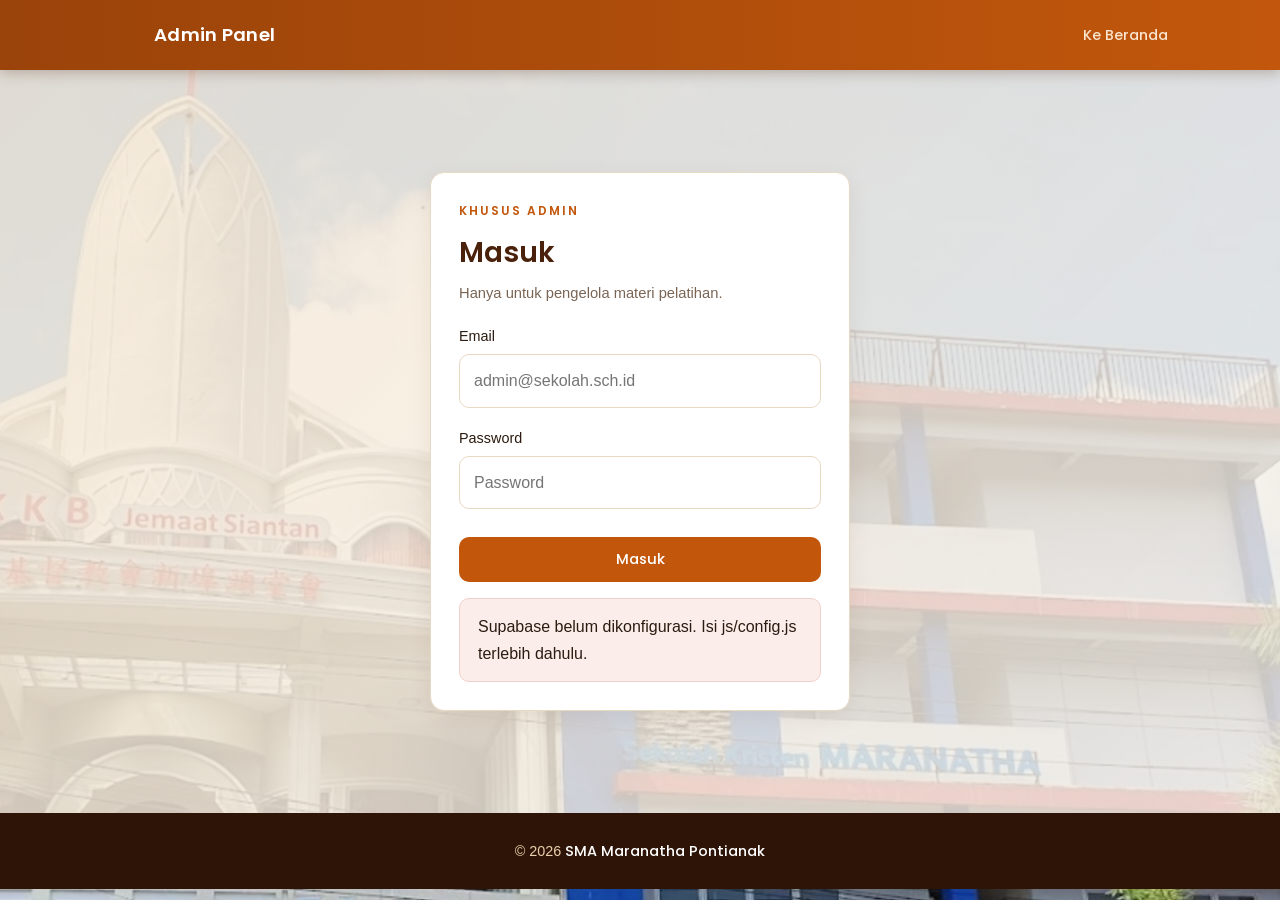
==== admin.html @ d7561f3b "Add files via upload" ====
<!DOCTYPE html>
<html lang="id">
<head>
  <meta charset="UTF-8">
  <meta name="viewport" content="width=device-width, initial-scale=1">
  <meta name="robots" content="noindex, nofollow">
  <title>Admin - Digitalisasi Pembelajaran</title>
  <link rel="preconnect" href="https://fonts.googleapis.com">
  <link href="https://fonts.googleapis.com/css2?family=Poppins:wght@400;500;600&display=swap" rel="stylesheet">
  <link rel="stylesheet" href="css/style.css">
  <link rel="stylesheet" href="css/admin.css">
</head>
<body>

<header>
  <div class="bar">
    <img class="logo" src="assets/logo_maranatha.png" alt="Logo SMA Maranatha" onerror="this.style.visibility='hidden'">
    <span class="brand">Admin Panel</span>
    <nav style="display:flex">
      <a href="index.html">Ke Beranda</a>
      <a id="btnLogout" class="hidden">Keluar</a>
    </nav>
  </div>
</header>

<main class="section g2" style="min-height:80vh"><div class="wrap">

  <!-- LOGIN -->
  <div id="loginView" class="login-box">
    <div class="card">
      <div class="eyebrow">Khusus Admin</div>
      <h2>Masuk</h2>
      <p class="muted" style="margin-bottom:6px">Hanya untuk pengelola materi pelatihan.</p>
      <form id="formLogin">
        <label class="f" for="email">Email</label>
        <input type="text" id="email" autocomplete="username" placeholder="admin@sekolah.sch.id">
        <label class="f" for="password">Password</label>
        <input type="password" id="password" autocomplete="current-password" placeholder="Password">
        <br><br><button class="btn" type="submit" style="width:100%">Masuk</button>
        <div class="msg" id="lMsg"></div>
      </form>
    </div>
  </div>

  <!-- DASHBOARD -->
  <div id="dashView" class="hidden">
    <div class="eyebrow">Dashboard</div>
    <h2>Kelola Pelatihan</h2>
    <p class="lead">Masuk sebagai <b id="adminEmail"></b></p>

    <div class="tabs">
      <button class="tab on" data-tab="pMateri">Materi</button>
      <button class="tab" data-tab="pPostest">Postest</button>
      <button class="tab" data-tab="pTugas">Tugas Masuk</button>
      <button class="tab" data-tab="pHasil">Hasil Tes</button>
    </div>

    <div class="panel on" id="pMateri">
      <div class="card" style="margin-bottom:20px">
        <h3>Unggah Materi Baru</h3>
        <form id="formMateri">
          <label class="f" for="mJudul">Judul materi</label>
          <input type="text" id="mJudul" placeholder="Contoh: Paradigma Pembelajaran Digital">
          <label class="f" for="mFile">File (PDF, PPT/PPTX, DOC/DOCX, maks. 50 MB)</label>
          <input type="file" id="mFile" accept=".pdf,.ppt,.pptx,.doc,.docx">
          <br><br><button class="btn sage" type="submit">Unggah Materi</button>
          <div class="msg" id="mMsg"></div>
        </form>
      </div>
      <div class="card"><h3>Daftar Materi</h3><div id="listMateri"><p class="muted">Memuat...</p></div></div>
    </div>

    <div class="panel" id="pPostest"><div class="card">
      <h3>Akses Postest</h3>
      <p class="muted">Peserta hanya bisa membuka dan mengerjakan Postest saat statusnya DIBUKA.</p>
      <p style="margin:16px 0">Status: <span class="badge" id="statusPostest">...</span></p>
      <button class="btn" id="btnTogglePostest">Memuat...</button>
      <div class="msg" id="pMsgPostest"></div>
    </div></div>

    <div class="panel" id="pTugas"><div class="card">
      <h3>Tugas yang Dikumpulkan</h3><div id="listTugas"><p class="muted">Memuat...</p></div>
    </div></div>

    <div class="panel" id="pHasil"><div class="card">
      <h3>Hasil Pretest/Postest</h3><div id="listHasil"><p class="muted">Memuat...</p></div>
    </div></div>
  </div>

</div></main>

<footer>© 2026 <b>SMA Maranatha Pontianak</b></footer>

<script src="https://cdn.jsdelivr.net/npm/@supabase/supabase-js@2.45.4/dist/umd/supabase.min.js"></script>
<script src="js/config.js"></script>
<script src="js/admin.js"></script>
</body>
</html>
---- css/style.css ----
/* =========================================================
   LMS Digitalisasi Pembelajaran - SMA Maranatha Pontianak
   ========================================================= */
:root {
  /* Gambar latar (ubah nama file / transparansi di sini) */
  --bg-image: url("../assets/Latar.png");
  --bg-opacity: 1; /* 0 = hilang, 1 = penuh */

  /* Palet */
  --dark: #4a210a; /* cokelat tua: footer, lokasi */
  --primary: #c2570c; /* oranye gelap: tombol, aksen */
  --primary-dark: #9a430a; /* hover, header */
  --gold: #e9a23b; /* emas: highlight */
  --sage: #6b8f4e; /* hijau lembut: tombol kirim */
  --sage-dark: #557a3a;
  --cream: #fbf6ee; /* latar umum */
  --sand: #f3e6d3; /* latar sekunder */
  --ink: #2b1b10; /* teks utama */
  --muted: #7a6555; /* teks sekunder */
  --line: #e8d9c3;
  --radius: 14px;
}

* {
  box-sizing: border-box;
  margin: 0;
  padding: 0;
}
html {
  scroll-behavior: smooth;
}
body {
  font-family: Helvetica, Arial, sans-serif;
  color: var(--ink);
  background: var(--cream);
  line-height: 1.7;
  position: relative;
}
body::before {
  content: "";
  position: fixed;
  inset: 0;
  background: var(--bg-image) center/cover no-repeat;
  opacity: var(--bg-opacity);
  z-index: -1;
  pointer-events: none;
}
h1,
h2,
h3,
.brand,
.btn,
nav a,
.tab,
.eyebrow {
  font-family: "Poppins", Helvetica, Arial, sans-serif;
}

/* ---------- Header ---------- */
header {
  position: sticky;
  top: 0;
  z-index: 50;
  background: linear-gradient(90deg, var(--primary-dark), var(--primary));
  box-shadow: 0 2px 14px rgba(74, 33, 10, 0.3);
}
.bar {
  max-width: 1140px;
  margin: auto;
  display: flex;
  align-items: center;
  padding: 12px 24px;
  gap: 14px;
}
.logo {
  height: 46px;
  width: 46px;
  object-fit: contain;
  background: #ffffff00;
  border-radius: 50%;
  padding: 3px;
}
.brand {
  font-size: 1.15rem;
  font-weight: 600;
  color: #fff;
  letter-spacing: 0.3px;
  cursor: pointer;
}
nav {
  margin-left: auto;
  display: flex;
  gap: 6px;
}
nav a {
  color: #fbe6cf;
  padding: 8px 18px;
  border-radius: 8px;
  text-decoration: none;
  font-weight: 500;
  font-size: 0.9rem;
  transition: 0.2s;
  cursor: pointer;
}
nav a:hover {
  background: rgba(255, 255, 255, 0.14);
  color: #fff;
}
nav a.on {
  background: var(--cream);
  color: var(--primary-dark);
}
.burger {
  display: none;
  background: none;
  border: 0;
  cursor: pointer;
  width: 42px;
  height: 42px;
}
.burger span {
  display: block;
  height: 2px;
  background: #fff;
  margin: 7px 9px;
  transition: 0.3s;
}
.burger.open span:nth-child(1) {
  transform: translateY(9px) rotate(45deg);
}
.burger.open span:nth-child(2) {
  opacity: 0;
}
.burger.open span:nth-child(3) {
  transform: translateY(-9px) rotate(-45deg);
}

/* ---------- Layout ---------- */
.page {
  display: none;
}
.page.on {
  display: block;
}
.section {
  padding: 72px 24px;
}
.wrap {
  max-width: 960px;
  margin: auto;
}
.g1 {
  background: linear-gradient(
    180deg,
    rgba(251, 246, 238, 0.82),
    rgba(243, 230, 211, 0.82)
  );
}
.g2 {
  background: linear-gradient(
    135deg,
    rgba(243, 230, 211, 0.85),
    rgba(251, 246, 238, 0.8)
  );
}
.g3 {
  background: linear-gradient(
    135deg,
    rgba(252, 232, 205, 0.88),
    rgba(251, 246, 238, 0.8)
  );
}
.g4 {
  background: linear-gradient(
    135deg,
    rgba(246, 236, 222, 0.88),
    rgba(240, 228, 206, 0.8)
  );
}
.eyebrow {
  font-size: 0.75rem;
  letter-spacing: 2px;
  text-transform: uppercase;
  color: var(--primary);
  font-weight: 600;
  margin-bottom: 8px;
}
h2 {
  font-size: 1.75rem;
  font-weight: 600;
  margin-bottom: 8px;
  color: var(--dark);
}
.lead {
  color: var(--muted);
  margin-bottom: 28px;
  max-width: 620px;
}
.card {
  background: #fff;
  border: 1px solid var(--line);
  border-radius: var(--radius);
  padding: 28px;
  box-shadow: 0 6px 22px rgba(74, 33, 10, 0.08);
}
.muted {
  color: var(--muted);
  font-size: 0.92rem;
}

/* ---------- Animasi naik ---------- */
.reveal {
  opacity: 0;
  transform: translateY(40px);
  transition:
    opacity 0.8s ease,
    transform 0.8s ease;
}
.reveal.show {
  opacity: 1;
  transform: none;
}

/* ---------- Hero ---------- */
.hero {
  padding: 110px 24px 100px;
  text-align: center;
  background: linear-gradient(
    135deg,
    rgba(74, 33, 10, 0.92) 0%,
    rgba(154, 67, 10, 0.88) 55%,
    rgba(233, 162, 59, 0.8) 100%
  );
}
.hero-box {
  max-width: 720px;
  margin: auto;
  background: rgba(251, 246, 238, 0.705);
  border-radius: 20px;
  padding: 52px 36px;
  box-shadow: 0 20px 55px rgba(0, 0, 0, 0.28);
}
.bar-accent {
  width: 48px;
  height: 3px;
  background: var(--gold);
  margin: 0 auto 22px;
  border-radius: 2px;
}
.hero-box h1 {
  font-size: clamp(1.6rem, 4vw, 2.3rem);
  font-weight: 600;
  line-height: 1.3;
  color: var(--dark);
}
.hero-box h3 {
  font-weight: 400;
  color: var(--primary);
  margin: 12px 0 14px;
  font-size: 1.05rem;
}
.hero-box p {
  color: var(--muted);
  margin-bottom: 28px;
}

/* ---------- Tombol ---------- */
.btn {
  display: inline-block;
  border: 0;
  cursor: pointer;
  background: var(--primary);
  color: #fff;
  font-weight: 500;
  padding: 12px 28px;
  border-radius: 10px;
  font-size: 0.92rem;
  text-decoration: none;
  transition: 0.2s;
}
.btn:hover {
  background: var(--primary-dark);
  transform: translateY(-1px);
}
.btn.sage {
  background: var(--sage);
}
.btn.sage:hover {
  background: var(--sage-dark);
}
.btn.ghost {
  background: transparent;
  color: var(--primary-dark);
  border: 1px solid var(--primary);
}
.btn.ghost:hover {
  background: var(--primary);
  color: #fff;
}

/* ---------- Kartu layanan ---------- */
.grid {
  display: grid;
  grid-template-columns: repeat(auto-fit, minmax(250px, 1fr));
  gap: 20px;
}
.feat {
  border-top: 4px solid var(--primary);
}
.feat:nth-child(2) {
  border-top-color: var(--gold);
}
.feat:nth-child(3) {
  border-top-color: var(--sage);
}
.feat .num {
  font-family: "Poppins";
  font-size: 0.85rem;
  color: var(--primary);
  font-weight: 600;
  margin-bottom: 10px;
}
.feat h3 {
  font-size: 1.1rem;
  margin-bottom: 6px;
  color: var(--dark);
}
.feat p {
  color: var(--muted);
  font-size: 0.95rem;
}

/* ---------- Materi ---------- */
.mat {
  display: flex;
  justify-content: space-between;
  align-items: center;
  gap: 12px;
  padding: 16px 0;
  border-bottom: 1px solid var(--line);
}
.mat:last-child {
  border: 0;
}
.badge {
  display: inline-block;
  font-size: 0.7rem;
  font-family: "Poppins";
  font-weight: 600;
  letter-spacing: 1px;
  padding: 2px 10px;
  border-radius: 6px;
  background: var(--sand);
  color: var(--primary-dark);
  margin-top: 4px;
}
.viewer {
  width: 100%;
  height: 70vh;
  border: 1px solid var(--line);
  border-radius: 10px;
  margin-top: 18px;
  background: #f5f5f5;
}

/* ---------- Form & tes ---------- */
label.f {
  display: block;
  font-weight: 500;
  font-size: 0.9rem;
  margin: 18px 0 6px;
}
input[type="text"],
input[type="file"] {
  width: 100%;
  padding: 12px 14px;
  border: 1px solid var(--line);
  border-radius: 10px;
  font: inherit;
  background: #fff;
  transition: 0.2s;
}
input[type="text"]:focus {
  outline: none;
  border-color: var(--primary);
  box-shadow: 0 0 0 3px rgba(194, 87, 12, 0.18);
}
.tabs {
  display: inline-flex;
  gap: 4px;
  padding: 4px;
  background: var(--sand);
  border-radius: 12px;
  margin-bottom: 20px;
}
.tab {
  padding: 9px 24px;
  border-radius: 9px;
  border: 0;
  background: transparent;
  font-weight: 500;
  cursor: pointer;
  color: var(--muted);
  font-size: 0.9rem;
}
.tab.on {
  background: var(--primary);
  color: #fff;
  box-shadow: 0 2px 8px rgba(194, 87, 12, 0.35);
}
.q {
  margin: 22px 0;
  padding-bottom: 16px;
  border-bottom: 1px solid var(--line);
}
.q p {
  font-weight: 500;
  margin-bottom: 8px;
}
.opt {
  display: block;
  margin: 4px 0;
  padding: 9px 12px;
  border-radius: 8px;
  cursor: pointer;
  font-size: 0.95rem;
}
.opt:hover {
  background: var(--cream);
}
.opt input {
  margin-right: 10px;
  accent-color: var(--primary);
}
.msg {
  margin-top: 16px;
  padding: 14px 18px;
  border-radius: 10px;
  display: none;
}
.msg.ok {
  display: block;
  background: #eef5e8;
  border: 1px solid #cfe2bf;
}
.msg.err {
  display: block;
  background: #fbeeea;
  border: 1px solid #f0cfc6;
}
.score {
  font-size: 2.2rem;
  font-family: "Poppins";
  color: var(--primary-dark);
  font-weight: 600;
}

/* ---------- Lokasi ---------- */
.lokasi {
  background: linear-gradient(135deg, var(--dark), var(--primary-dark));
}
.lokasi h2 {
  color: #fff;
}
.lokasi .lead {
  color: #f3d9bd;
}
.lokasi .eyebrow {
  color: var(--gold);
}
.loc {
  display: grid;
  grid-template-columns: 1fr 1.4fr;
  gap: 28px;
  align-items: stretch;
}
.loc iframe {
  width: 100%;
  min-height: 340px;
  height: 100%;
  border: 0;
  border-radius: var(--radius);
  box-shadow: 0 8px 28px rgba(0, 0, 0, 0.3);
}
.loc h3 {
  font-size: 1.1rem;
  color: var(--dark);
}
.loc .card {
  display: flex;
  flex-direction: column;
  justify-content: center;
  gap: 12px;
}

/* ---------- Footer ---------- */
footer {
  background: #2e1406;
  color: #e9cfae;
  padding: 26px 24px;
  text-align: center;
  font-size: 0.9rem;
}
footer b {
  color: #fff;
  font-family: "Poppins";
  font-weight: 500;
}

/* ---------- Responsif ---------- */
@media (max-width: 900px) {
  .brand {
    order: 1;
    font-size: 1rem;
  }
  .logo {
    order: 2;
    margin-left: auto;
  } /* logo di kanan judul */
  .burger {
    display: block;
    order: 3;
  }
  #nav {
    position: fixed;
    top: 0;
    right: 0;
    bottom: 0;
    width: min(280px, 80vw);
    margin: 0;
    flex-direction: column;
    gap: 6px;
    background: var(--primary-dark);
    padding: 84px 20px 24px;
    transform: translateX(100%);
    visibility: hidden;
    transition:
      transform 0.3s ease,
      visibility 0.3s;
    z-index: 60;
    box-shadow: -8px 0 30px rgba(0, 0, 0, 0.35);
  }
  #nav.open {
    transform: none;
    visibility: visible;
  }
  #nav a {
    padding: 12px 16px;
    font-size: 1rem;
  }
  .burger {
    position: relative;
    z-index: 70;
  }
}
@media (max-width: 760px) {
  .loc {
    grid-template-columns: 1fr;
  }
}

.hidden {
  display: none !important;
}

/* Tautan Portal Admin & latar menu samping */
nav a.admin-link {
  border: 1px solid rgba(255, 255, 255, 0.6);
  color: #fff;
  margin-left: 6px;
}
nav a.admin-link:hover {
  background: #fff;
  color: var(--primary-dark);
}
.backdrop {
  position: fixed;
  inset: 0;
  background: rgba(0, 0, 0, 0.45);
  opacity: 0;
  pointer-events: none;
  transition: opacity 0.3s;
  z-index: 55;
}
.backdrop.show {
  opacity: 1;
  pointer-events: auto;
}
@media (max-width: 900px) {
  nav a.admin-link {
    margin: 10px 0 0;
  }
}
---- css/admin.css ----
/* Gaya tambahan khusus halaman admin (memakai palet dari style.css) */
.hidden{display:none !important}
input[type=password]{width:100%;padding:12px 14px;border:1px solid var(--line);border-radius:10px;font:inherit;background:#fff;transition:.2s}
input[type=password]:focus{outline:none;border-color:var(--primary);box-shadow:0 0 0 3px rgba(194,87,12,.18)}
.login-box{max-width:420px;margin:30px auto}
.login-box h2{margin-bottom:4px}
.panel{display:none}.panel.on{display:block}
.card h3{font-size:1.1rem;margin-bottom:6px;color:var(--dark)}
.tbl{width:100%;border-collapse:collapse;font-size:.92rem;margin-top:10px}
.tbl th{text-align:left;font-family:'Poppins';font-weight:500;font-size:.78rem;letter-spacing:1px;text-transform:uppercase;color:var(--muted);padding:8px 10px;border-bottom:2px solid var(--line)}
.tbl td{padding:12px 10px;border-bottom:1px solid var(--line);vertical-align:middle}
.tbl tr:last-child td{border:0}
.scroll-x{overflow-x:auto}
.btn.sm{padding:6px 14px;font-size:.82rem;border-radius:8px}
.btn.danger{background:transparent;color:#b3261e;border:1px solid #e3b4b0}
.btn.danger:hover{background:#b3261e;color:#fff}
header nav a{cursor:pointer}
@media(max-width:900px){header nav{position:static !important;flex-direction:row !important;background:none !important;padding:0 !important;margin-left:0}
  header nav a{padding:6px 10px;font-size:.8rem}}
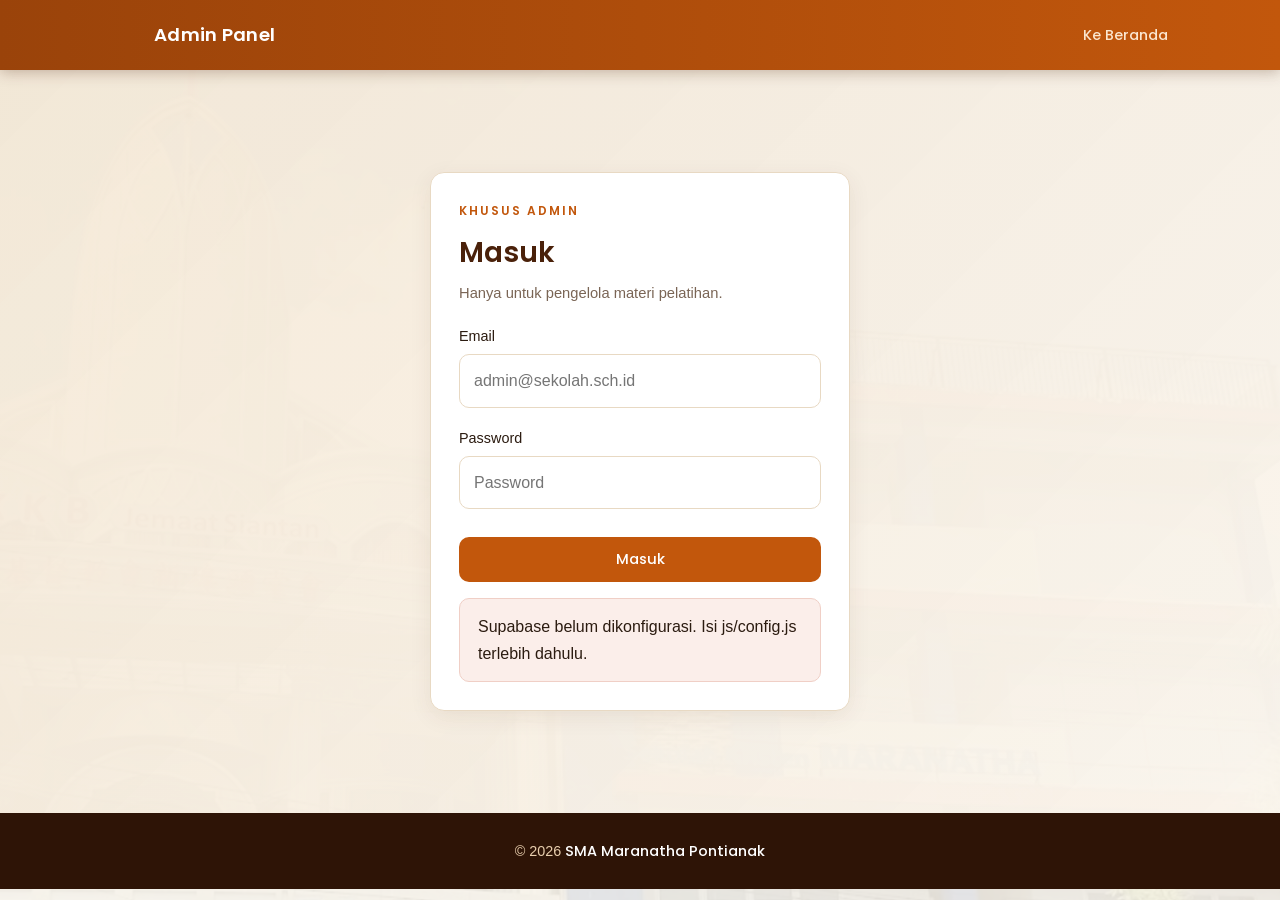
==== commit 9b322714: "Add files via upload" ====
--- a/admin.html
+++ b/admin.html
@@ -1,98 +1,147 @@
-<!DOCTYPE html>
+<!doctype html>
 <html lang="id">
-<head>
-  <meta charset="UTF-8">
-  <meta name="viewport" content="width=device-width, initial-scale=1">
-  <meta name="robots" content="noindex, nofollow">
-  <title>Admin - Digitalisasi Pembelajaran</title>
-  <link rel="preconnect" href="https://fonts.googleapis.com">
-  <link href="https://fonts.googleapis.com/css2?family=Poppins:wght@400;500;600&display=swap" rel="stylesheet">
-  <link rel="stylesheet" href="css/style.css">
-  <link rel="stylesheet" href="css/admin.css">
-</head>
-<body>
+  <head>
+    <meta charset="UTF-8" />
+    <meta name="viewport" content="width=device-width, initial-scale=1" />
+    <meta name="robots" content="noindex, nofollow" />
+    <title>Admin - Digitalisasi Pembelajaran</title>
+    <link rel="preconnect" href="https://fonts.googleapis.com" />
+    <link
+      href="https://fonts.googleapis.com/css2?family=Poppins:wght@400;500;600&display=swap"
+      rel="stylesheet"
+    />
+    <link rel="stylesheet" href="css/style.css" />
+    <link rel="stylesheet" href="css/admin.css" />
+  </head>
+  <body>
+    <header>
+      <div class="bar">
+        <img
+          class="logo"
+          src="assets/logo_maranatha.png"
+          alt="Logo SMA Maranatha"
+          onerror="this.style.visibility = 'hidden'"
+        />
+        <span class="brand">Admin Panel</span>
+        <nav style="display: flex">
+          <a href="index.html">Ke Beranda</a>
+          <a id="btnLogout" class="hidden">Keluar</a>
+        </nav>
+      </div>
+    </header>
 
-<header>
-  <div class="bar">
-    <img class="logo" src="assets/logo_maranatha.png" alt="Logo SMA Maranatha" onerror="this.style.visibility='hidden'">
-    <span class="brand">Admin Panel</span>
-    <nav style="display:flex">
-      <a href="index.html">Ke Beranda</a>
-      <a id="btnLogout" class="hidden">Keluar</a>
-    </nav>
-  </div>
-</header>
+    <main class="section g2" style="min-height: 80vh">
+      <div class="wrap">
+        <!-- LOGIN -->
+        <div id="loginView" class="login-box">
+          <div class="card">
+            <div class="eyebrow">Khusus Admin</div>
+            <h2>Masuk</h2>
+            <p class="muted" style="margin-bottom: 6px">
+              Hanya untuk pengelola materi pelatihan.
+            </p>
+            <form id="formLogin">
+              <label class="f" for="email">Email</label>
+              <input
+                type="text"
+                id="email"
+                autocomplete="username"
+                placeholder="admin@sekolah.sch.id"
+              />
+              <label class="f" for="password">Password</label>
+              <input
+                type="password"
+                id="password"
+                autocomplete="current-password"
+                placeholder="Password"
+              />
+              <br /><br /><button class="btn" type="submit" style="width: 100%">
+                Masuk
+              </button>
+              <div class="msg" id="lMsg"></div>
+            </form>
+          </div>
+        </div>
 
-<main class="section g2" style="min-height:80vh"><div class="wrap">
+        <!-- DASHBOARD -->
+        <div id="dashView" class="hidden">
+          <div class="eyebrow">Dashboard</div>
+          <h2>Kelola Pelatihan</h2>
+          <p class="lead">Masuk sebagai <b id="adminEmail"></b></p>
 
-  <!-- LOGIN -->
-  <div id="loginView" class="login-box">
-    <div class="card">
-      <div class="eyebrow">Khusus Admin</div>
-      <h2>Masuk</h2>
-      <p class="muted" style="margin-bottom:6px">Hanya untuk pengelola materi pelatihan.</p>
-      <form id="formLogin">
-        <label class="f" for="email">Email</label>
-        <input type="text" id="email" autocomplete="username" placeholder="admin@sekolah.sch.id">
-        <label class="f" for="password">Password</label>
-        <input type="password" id="password" autocomplete="current-password" placeholder="Password">
-        <br><br><button class="btn" type="submit" style="width:100%">Masuk</button>
-        <div class="msg" id="lMsg"></div>
-      </form>
-    </div>
-  </div>
+          <div class="tabs">
+            <button class="tab on" data-tab="pMateri">Materi</button>
+            <button class="tab" data-tab="pPostest">Postest</button>
+            <button class="tab" data-tab="pTugas">Tugas Masuk</button>
+            <button class="tab" data-tab="pHasil">Hasil Tes</button>
+          </div>
 
-  <!-- DASHBOARD -->
-  <div id="dashView" class="hidden">
-    <div class="eyebrow">Dashboard</div>
-    <h2>Kelola Pelatihan</h2>
-    <p class="lead">Masuk sebagai <b id="adminEmail"></b></p>
+          <div class="panel on" id="pMateri">
+            <div class="card" style="margin-bottom: 20px">
+              <h3>Unggah Materi Baru</h3>
+              <form id="formMateri">
+                <label class="f" for="mJudul">Judul materi</label>
+                <input
+                  type="text"
+                  id="mJudul"
+                  placeholder="Contoh: Paradigma Pembelajaran Digital"
+                />
+                <label class="f" for="mFile"
+                  >File (PDF, PPT/PPTX, DOC/DOCX, maks. 50 MB)</label
+                >
+                <input
+                  type="file"
+                  id="mFile"
+                  accept=".pdf,.ppt,.pptx,.doc,.docx"
+                />
+                <br /><br /><button class="btn sage" type="submit">
+                  Unggah Materi
+                </button>
+                <div class="msg" id="mMsg"></div>
+              </form>
+            </div>
+            <div class="card">
+              <h3>Daftar Materi</h3>
+              <div id="listMateri"><p class="muted">Memuat...</p></div>
+            </div>
+          </div>
 
-    <div class="tabs">
-      <button class="tab on" data-tab="pMateri">Materi</button>
-      <button class="tab" data-tab="pPostest">Postest</button>
-      <button class="tab" data-tab="pTugas">Tugas Masuk</button>
-      <button class="tab" data-tab="pHasil">Hasil Tes</button>
-    </div>
+          <div class="panel" id="pPostest">
+            <div class="card">
+              <h3>Akses Postest</h3>
+              <p class="muted">
+                Peserta hanya bisa membuka dan mengerjakan Postest saat
+                statusnya DIBUKA.
+              </p>
+              <p style="margin: 16px 0">
+                Status: <span class="badge" id="statusPostest">...</span>
+              </p>
+              <button class="btn" id="btnTogglePostest">Memuat...</button>
+              <div class="msg" id="pMsgPostest"></div>
+            </div>
+          </div>
 
-    <div class="panel on" id="pMateri">
-      <div class="card" style="margin-bottom:20px">
-        <h3>Unggah Materi Baru</h3>
-        <form id="formMateri">
-          <label class="f" for="mJudul">Judul materi</label>
-          <input type="text" id="mJudul" placeholder="Contoh: Paradigma Pembelajaran Digital">
-          <label class="f" for="mFile">File (PDF, PPT/PPTX, DOC/DOCX, maks. 50 MB)</label>
-          <input type="file" id="mFile" accept=".pdf,.ppt,.pptx,.doc,.docx">
-          <br><br><button class="btn sage" type="submit">Unggah Materi</button>
-          <div class="msg" id="mMsg"></div>
-        </form>
+          <div class="panel" id="pTugas">
+            <div class="card">
+              <h3>Tugas yang Dikumpulkan</h3>
+              <div id="listTugas"><p class="muted">Memuat...</p></div>
+            </div>
+          </div>
+
+          <div class="panel" id="pHasil">
+            <div class="card">
+              <h3>Hasil Pretest/Postest</h3>
+              <div id="listHasil"><p class="muted">Memuat...</p></div>
+            </div>
+          </div>
+        </div>
       </div>
-      <div class="card"><h3>Daftar Materi</h3><div id="listMateri"><p class="muted">Memuat...</p></div></div>
-    </div>
+    </main>
 
-    <div class="panel" id="pPostest"><div class="card">
-      <h3>Akses Postest</h3>
-      <p class="muted">Peserta hanya bisa membuka dan mengerjakan Postest saat statusnya DIBUKA.</p>
-      <p style="margin:16px 0">Status: <span class="badge" id="statusPostest">...</span></p>
-      <button class="btn" id="btnTogglePostest">Memuat...</button>
-      <div class="msg" id="pMsgPostest"></div>
-    </div></div>
+    <footer>© 2026 <b>SMA Maranatha Pontianak</b></footer>
 
-    <div class="panel" id="pTugas"><div class="card">
-      <h3>Tugas yang Dikumpulkan</h3><div id="listTugas"><p class="muted">Memuat...</p></div>
-    </div></div>
-
-    <div class="panel" id="pHasil"><div class="card">
-      <h3>Hasil Pretest/Postest</h3><div id="listHasil"><p class="muted">Memuat...</p></div>
-    </div></div>
-  </div>
-
-</div></main>
-
-<footer>© 2026 <b>SMA Maranatha Pontianak</b></footer>
-
-<script src="https://cdn.jsdelivr.net/npm/@supabase/supabase-js@2.45.4/dist/umd/supabase.min.js"></script>
-<script src="js/config.js"></script>
-<script src="js/admin.js"></script>
-</body>
+    <script src="https://cdn.jsdelivr.net/npm/@supabase/supabase-js@2.45.4/dist/umd/supabase.min.js"></script>
+    <script src="js/config.js"></script>
+    <script src="js/admin.js"></script>
+  </body>
 </html>
--- a/css/style.css
+++ b/css/style.css
@@ -4,7 +4,7 @@
 :root {
   /* Gambar latar (ubah nama file / transparansi di sini) */
   --bg-image: url("../assets/Latar.png");
-  --bg-opacity: 1; /* 0 = hilang, 1 = penuh */
+  --bg-opacity: 0.1; /* 0 = hilang, 1 = penuh */
 
   /* Palet */
   --dark: #4a210a; /* cokelat tua: footer, lokasi */
@@ -49,6 +49,7 @@
 h2,
 h3,
 .brand,
+.pm,
 .btn,
 nav a,
 .tab,
@@ -84,6 +85,13 @@
   font-size: 1.15rem;
   font-weight: 600;
   color: #fff;
+  letter-spacing: 0.3px;
+  cursor: pointer;
+}
+.pm {
+  font-size: 1.15rem;
+  font-weight: 600;
+  color: #000000;
   letter-spacing: 0.3px;
   cursor: pointer;
 }
@@ -235,7 +243,7 @@
 .hero-box {
   max-width: 720px;
   margin: auto;
-  background: rgba(251, 246, 238, 0.705);
+  background: rgba(251, 246, 238, 0.96);
   border-radius: 20px;
   padding: 52px 36px;
   box-shadow: 0 20px 55px rgba(0, 0, 0, 0.28);
@@ -591,3 +599,113 @@
     margin: 10px 0 0;
   }
 }
+
+/* ---------- Penampil materi (Google Viewer), layar penuh, unduh ---------- */
+.btn.sm {
+  padding: 8px 16px;
+  font-size: 0.85rem;
+  border-radius: 8px;
+}
+.mat .aksi {
+  display: flex;
+  gap: 8px;
+  flex-shrink: 0;
+}
+.penampil {
+  margin-top: 20px;
+  border: 1px solid var(--line);
+  border-radius: 12px;
+  overflow: hidden;
+  background: #fff;
+}
+.penampil-bar {
+  display: flex;
+  justify-content: space-between;
+  align-items: center;
+  gap: 12px;
+  flex-wrap: wrap;
+  padding: 10px 14px;
+  background: var(--sand);
+}
+.penampil-bar strong {
+  font-family: "Poppins";
+  font-size: 0.95rem;
+  color: var(--dark);
+}
+.penampil-aksi {
+  display: flex;
+  gap: 8px;
+}
+.penampil .viewer {
+  display: block;
+  width: 100%;
+  margin: 0;
+  border: 0;
+  border-radius: 0;
+  height: min(82vh, 900px);
+}
+.penampil:fullscreen {
+  display: flex;
+  flex-direction: column;
+  margin: 0;
+  border-radius: 0;
+  background: #fff;
+}
+.penampil:fullscreen .viewer {
+  flex: 1;
+  height: auto;
+}
+.penampil:-webkit-full-screen {
+  display: flex;
+  flex-direction: column;
+  margin: 0;
+  border-radius: 0;
+  background: #fff;
+}
+.penampil:-webkit-full-screen .viewer {
+  flex: 1;
+  height: auto;
+}
+.penampil.penuh {
+  position: fixed;
+  inset: 0;
+  z-index: 100;
+  margin: 0;
+  border-radius: 0;
+  display: flex;
+  flex-direction: column;
+}
+.penampil.penuh .viewer {
+  flex: 1;
+  height: auto;
+}
+@media (max-width: 600px) {
+  .mat {
+    flex-wrap: wrap;
+  }
+}
+
+/* Animasi kotak utama Beranda: murni CSS, ikut diputar ulang setiap Beranda ditampilkan */
+@keyframes naik {
+  from {
+    opacity: 0;
+    transform: translateY(50px);
+  }
+  to {
+    opacity: 1;
+    transform: none;
+  }
+}
+#beranda .hero-box.reveal {
+  opacity: 1;
+  transform: none;
+  transition: none;
+  animation: naik 0.9s ease both;
+}
+.penampil-catatan {
+  font-size: 0.82rem;
+  margin: 0;
+  padding: 8px 14px;
+  background: #fff;
+  border-top: 1px solid var(--line);
+}
